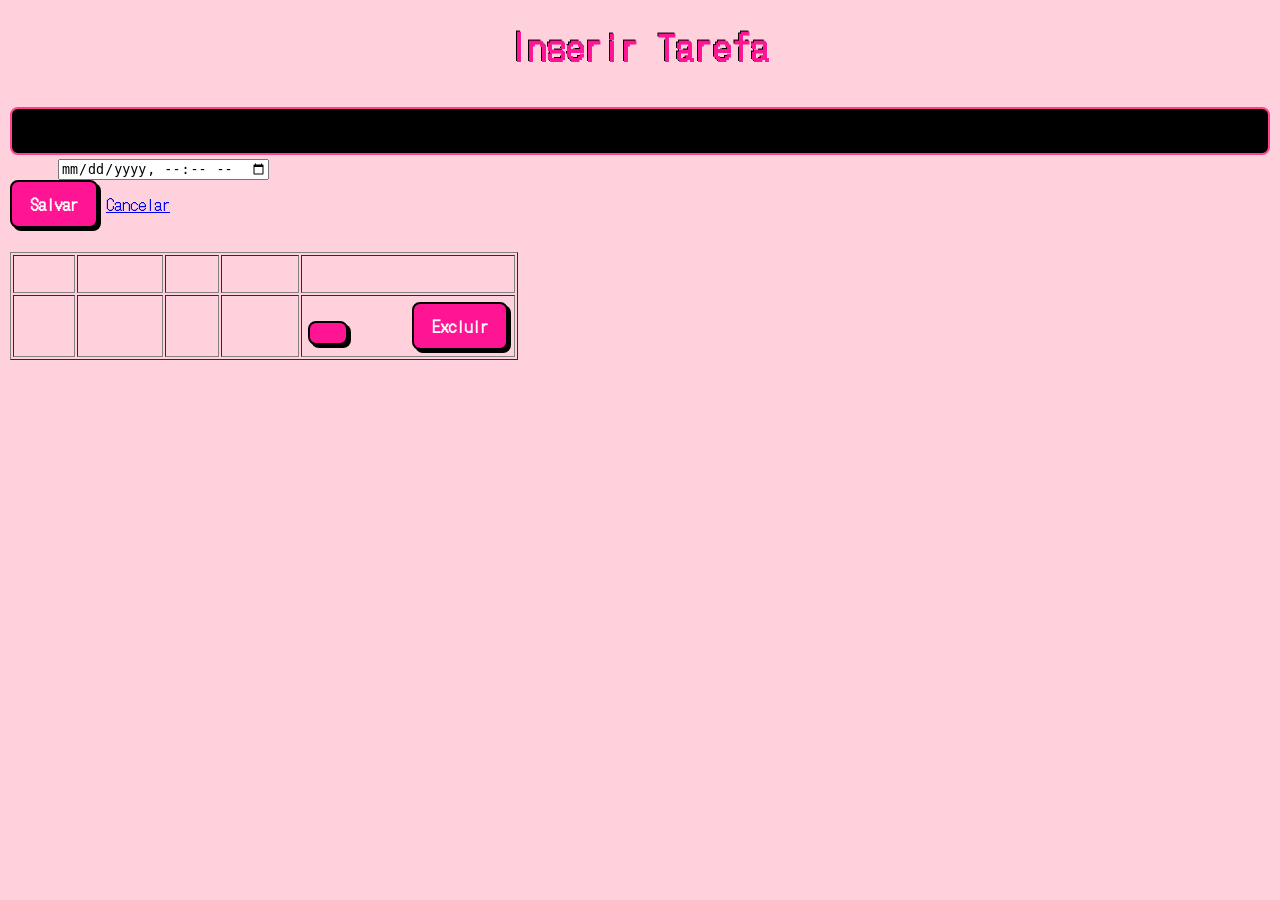
==== target/classes/templates/index.html @ baf641aa "faltando style" ====
<!DOCTYPE html>
<html xmlns:th="http://www.thymeleaf.org">
    <head>
        <meta charset="utf-8">
        <meta http-equiv="X-UA-Compatible" content="IE=edge">
        <title>Lista de Tarefas</title>
        <meta name="description" content="">
        <meta name="viewport" content="width=device-width, initial-scale=1">
         <link rel="stylesheet" href="style.css">
    </head>
    <body>
        <h1 th:text="${editando} != null ? 'Editar Tarefa' : 'Inserir Tarefa'">Inserir Tarefa</h1>

        <!--
            Um único formulário serve tanto para criar quanto para editar:
            se o campo id vier preenchido (modo edição), o controller faz
            update; se vier vazio (nova tarefa), o controller faz insert.
        -->
        <form method="post" action="/salvar">
            <input type="hidden" name="id" th:value="${editando} != null ? ${editando.id} : ''"/>

            <label>Tarefa</label>
            <input type="text" name="title" th:value="${editando} != null ? ${editando.title} : ''" required/><br>

            <label>Prazo</label>
            <input type="datetime-local" name="deadLine"
                   th:value="${editando} != null ? ${editando.deadLine} : ''" required/><br>

            <button type="submit" th:text="${editando} != null ? 'Atualizar' : 'Salvar'">Salvar</button>
            <a th:if="${editando} != null" href="/">Cancelar</a>
        </form>

        <br>
        <table border="1" cellpadding="6">
            <thead>
                <tr>
                    <th>Título</th>
                    <th>Criada em</th>
                    <th>Prazo</th>
                    <th>Situação</th>
                    <th>Ações</th>
                </tr>
            </thead>
            <tbody>
                <tr th:each="todo : ${todos}">
                    <td th:text="${todo.title}"></td>
                    <td th:text="${#temporals.format(todo.createdAt, 'dd/MM/yyyy HH:mm')}"></td>
                    <td th:text="${#temporals.format(todo.deadLine, 'dd/MM/yyyy HH:mm')}"></td>
                    <td th:text="${todo.finished} ? 'Concluída' : 'Pendente'"></td>
                    <td>
                        <form method="post" th:action="@{/{id}/concluir(id=${todo.id})}" style="display:inline">
                            <button type="submit" th:text="${todo.finished} ? 'Reabrir' : 'Concluir'"></button>
                        </form>
                        <a th:href="@{/{id}/editar(id=${todo.id})}">Editar</a>
                        <form method="post" th:action="@{/{id}/excluir(id=${todo.id})}" style="display:inline"
                              onsubmit="return confirm('Tem certeza que deseja excluir esta tarefa?');">
                            <button type="submit">Excluir</button>
                        </form>
                    </td>
                </tr>
            </tbody>
        </table>
    </body>
</html>
---- target/classes/templates/style.css ----
@import url('https://fonts.googleapis.com/css2?family=DotGothic16&display=swap');

/* ==========================================================================
   Y2K / RETRO PIXEL PINK THEME - TODO LIST CSS
   Inspirado no estilo retro gothic / pink arcade
   ========================================================================== */

/* --- RESET & VARIAVEIS --- */
:root {
  --bg-main: #ffd1dc;
  --bg-container: rgba(0, 0, 0, 0.88);
  --bg-box-light: #ffacd6;
  --bg-box-dark: #12020a;
  --text-primary: #640d31;
  --text-pink-bright: #ff6ec7;
  --text-pink-light: #ffd1dc;
  --pink-hot: #ff1493;
  --pink-accent: #ff42a1;
  --pink-border: #ff4190;
  --black: #000000;
  --white: #ffffff;
  --green-success: #3ae383;
  --red-danger: #ff2a5f;
  --font-pixel: 'DotGothic16', sans-serif;
  --cursor-url: url('https://cdn.cursors-4u.net/css-previews/shiny-magenta-spinning-heart-a44fb078-css.webp') 0 0, auto !important;
}

*, *::before, *::after {
  box-sizing: border-box;
}

/* Scrollbar retro personalizada */
::-webkit-scrollbar {
  width: 10px;
}
::-webkit-scrollbar-track {
  background: var(--black);
  border-left: 1px dashed var(--pink-border);
}
::-webkit-scrollbar-thumb {
  background: var(--pink-accent);
  border-radius: 5px;
}
::-webkit-scrollbar-thumb:hover {
  background: var(--pink-hot);
}

/* --- BASE / BODY --- */
body {
  font-family: var(--font-pixel);
  background-image: url('pink_.jpg');
  background-repeat: no-repeat;
  background-size: cover;
  background-position: center;
  background-attachment: fixed;
  background-color: var(--bg-main);
  color: var(--text-pink-light);
  cursor: var(--cursor-url);
  margin: 0;
  padding: 20px 10px;
  line-height: 1.5;
  min-height: 100vh;
}

/* --- CONTAINER PRINCIPAL --- */
.container, .todo-app {
  max-width: 850px;
  width: 95%;
  margin: 20px auto;
  background-color: var(--bg-container);
  border: 3px dashed var(--pink-accent);
  border-radius: 15px;
  padding: 25px;
  box-shadow: 0 0 25px rgba(255, 66, 161, 0.35), inset 0 0 15px rgba(255, 20, 147, 0.2);
  box-sizing: border-box;
}

/* --- CABEÇALHO --- */
h1, .app-title {
  color: var(--pink-hot);
  text-align: center;
  text-shadow: 2px 2px var(--text-pink-light), -1px -1px 0 var(--black);
  font-size: 2.2rem;
  margin: 0 0 10px 0;
  letter-spacing: 1px;
}

h2, h3 {
  color: var(--pink-hot);
  margin-top: 0;
  font-size: 1.4rem;
  letter-spacing: 0.5px;
}

.subtitle {
  text-align: center;
  color: var(--text-pink-bright);
  font-size: 1rem;
  margin-bottom: 20px;
}

/* Banner Marquee / Ticker Retro */
marquee, .ticker {
  background-color: var(--black);
  color: rgb(255, 110, 199);
  padding: 8px 12px;
  font-size: 16px;
  border-radius: 6px;
  border: 1px solid var(--pink-border);
  margin-bottom: 20px;
  display: block;
}

mark, .highlight {
  background-color: var(--black);
  color: hsl(338, 100%, 76%);
  border-radius: 3px;
  padding: 2px 6px;
  border: 1px solid var(--pink-border);
}

hr {
  border: 0;
  border-top: 2px dashed #ffb6c1;
  margin: 25px 0;
}

/* --- CAIXAS E CARDS (box-interna) --- */
.box-interna, .card, .todo-box {
  border: 2px solid var(--pink-border);
  background-color: var(--bg-box-light);
  color: var(--text-primary);
  padding: 18px;
  border-radius: 10px;
  margin-bottom: 20px;
  box-shadow: 3px 3px 0px var(--black);
  box-sizing: border-box;
}

/* Variação de box escura dentro do container */
.box-interna.dark, .card-dark {
  background-color: var(--bg-box-dark);
  color: var(--text-pink-light);
  border: 2px solid var(--pink-border);
}

/* --- FORMULÁRIO DE ADICIONAR TAREFA --- */
.todo-form, .input-container {
  display: flex;
  gap: 10px;
  flex-wrap: wrap;
  align-items: center;
}

.input-group {
  display: flex;
  flex: 1;
  gap: 10px;
  min-width: 250px;
}

/* Campos de Texto e Selects */
input[type="text"],
input[type="date"],
textarea,
select {
  width: 100%;
  padding: 10px 14px;
  font-family: var(--font-pixel);
  font-size: 1rem;
  background-color: var(--black);
  color: var(--text-pink-bright);
  border: 2px solid var(--pink-border);
  border-radius: 8px;
  outline: none;
  transition: all 0.2s ease;
  cursor: var(--cursor-url);
}

input[type="text"]::placeholder,
textarea::placeholder {
  color: #a85072;
}

input[type="text"]:focus,
input[type="date"]:focus,
textarea:focus,
select:focus {
  border-color: var(--pink-hot);
  box-shadow: 0 0 10px var(--pink-accent);
  background-color: #0d0107;
}

/* --- BOTÕES RETRO --- */
.btn, button, input[type="submit"] {
  font-family: var(--font-pixel);
  font-size: 1rem;
  font-weight: bold;
  color: var(--white);
  background-color: var(--pink-hot);
  border: 2px solid var(--black);
  border-radius: 8px;
  padding: 10px 18px;
  cursor: var(--cursor-url);
  box-shadow: 3px 3px 0px var(--black);
  transition: all 0.15s ease;
  display: inline-flex;
  align-items: center;
  justify-content: center;
  gap: 6px;
  text-decoration: none;
}

.btn:hover, button:hover {
  background-color: var(--pink-accent);
  transform: translate(-2px, -2px);
  box-shadow: 5px 5px 0px var(--black);
}

.btn:active, button:active {
  transform: translate(1px, 1px);
  box-shadow: 1px 1px 0px var(--black);
}

/* Variantes de Botão */
.btn-secondary {
  background-color: var(--black);
  color: var(--text-pink-bright);
  border-color: var(--pink-border);
}

.btn-danger, .btn-delete {
  background-color: var(--red-danger);
  color: var(--white);
}

.btn-success, .btn-complete {
  background-color: var(--green-success);
  color: var(--black);
}

.btn-small {
  padding: 4px 10px;
  font-size: 0.85rem;
  border-radius: 5px;
}

/* --- BARRA DE FILTROS E ESTATÍSTICAS --- */
.todo-controls, .filters-bar {
  display: flex;
  justify-content: space-between;
  align-items: center;
  flex-wrap: wrap;
  gap: 12px;
  margin-bottom: 20px;
  padding: 10px 14px;
  background-color: var(--black);
  border: 1px solid var(--pink-border);
  border-radius: 8px;
}

.filter-buttons {
  display: flex;
  gap: 8px;
}

.filter-btn {
  background-color: transparent;
  color: var(--text-pink-light);
  border: 1px solid transparent;
  box-shadow: none;
  padding: 5px 12px;
  font-size: 0.9rem;
}

.filter-btn:hover {
  background-color: rgba(255, 66, 161, 0.2);
  box-shadow: none;
  transform: none;
}

.filter-btn.active {
  background-color: var(--pink-border);
  color: var(--black);
  border-color: var(--pink-hot);
  font-weight: bold;
}

/* --- BARRA DE PROGRESSO --- */
.progress-container {
  margin-bottom: 20px;
}

.progress-label {
  display: flex;
  justify-content: space-between;
  font-size: 0.9rem;
  margin-bottom: 5px;
  color: var(--text-pink-bright);
}

.progress-bar-bg {
  width: 100%;
  height: 16px;
  background-color: var(--black);
  border: 2px solid var(--pink-border);
  border-radius: 10px;
  overflow: hidden;
  padding: 2px;
}

.progress-bar-fill {
  height: 100%;
  background: linear-gradient(90deg, var(--pink-accent), var(--pink-hot));
  border-radius: 6px;
  transition: width 0.3s ease;
}

/* --- LISTA DE TAREFAS --- */
.todo-list, ul.task-list {
  list-style: none;
  padding: 0;
  margin: 0;
  display: flex;
  flex-direction: column;
  gap: 12px;
}

/* Item de Tarefa */
.todo-item, .task-card {
  display: flex;
  align-items: center;
  justify-content: space-between;
  background-color: var(--bg-box-light);
  color: var(--text-primary);
  border: 2px solid var(--pink-border);
  border-radius: 10px;
  padding: 12px 16px;
  box-shadow: 3px 3px 0px var(--black);
  transition: all 0.2s ease;
  gap: 12px;
}

.todo-item:hover {
  transform: translateX(4px);
  border-color: var(--pink-hot);
}

.todo-content {
  display: flex;
  align-items: center;
  gap: 12px;
  flex: 1;
  min-width: 0;
}

/* Checkbox Personalizado Retro */
.todo-checkbox, input[type="checkbox"] {
  appearance: none;
  -webkit-appearance: none;
  width: 22px;
  height: 22px;
  background-color: var(--black);
  border: 2px solid var(--pink-border);
  border-radius: 4px;
  cursor: var(--cursor-url);
  display: grid;
  place-content: center;
  flex-shrink: 0;
}

.todo-checkbox::before, input[type="checkbox"]::before {
  content: "♥";
  font-size: 14px;
  color: var(--pink-hot);
  transform: scale(0);
  transition: 0.15s transform ease-in-out;
}

.todo-checkbox:checked, input[type="checkbox"]:checked {
  background-color: var(--black);
  border-color: var(--pink-hot);
}

.todo-checkbox:checked::before, input[type="checkbox"]:checked::before {
  transform: scale(1);
}

/* Texto da Tarefa */
.todo-text {
  font-size: 1.05rem;
  word-break: break-word;
  color: var(--text-primary);
  font-weight: 500;
}

/* Estado Concluído */
.todo-item.completed,
.todo-item.done {
  opacity: 0.65;
  background-color: #e29bbd;
  border-color: #c95d8f;
}

.todo-item.completed .todo-text,
.todo-item.done .todo-text {
  text-decoration: line-through;
  color: #520926;
}

/* Meta dados e Ações */
.todo-meta {
  display: flex;
  align-items: center;
  gap: 8px;
  flex-shrink: 0;
}

.todo-actions {
  display: flex;
  gap: 6px;
}

/* --- BADGES E TAGS --- */
.badge, .tag {
  font-size: 0.75rem;
  padding: 3px 8px;
  border-radius: 4px;
  border: 1px solid var(--black);
  background-color: var(--black);
  color: var(--text-pink-bright);
  white-space: nowrap;
}

.badge-high, .priority-alta {
  background-color: var(--red-danger);
  color: var(--white);
}

.badge-medium, .priority-media {
  background-color: #ff9f1c;
  color: var(--black);
}

.badge-low, .priority-baixa {
  background-color: var(--pink-accent);
  color: var(--white);
}

/* --- ESTADO VAZIO --- */
.empty-state {
  text-align: center;
  padding: 30px 15px;
  background-color: var(--black);
  border: 2px dashed var(--pink-border);
  border-radius: 10px;
  color: var(--text-pink-bright);
  font-size: 1.1rem;
}

.empty-state span {
  display: block;
  font-size: 2rem;
  margin-bottom: 8px;
}

/* --- FOTO DE PERFIL / LAYOUT DE COLUNAS (Compatibilidade com original) --- */
.layout-colunas {
  display: flex;
  gap: 20px;
  margin-bottom: 30px;
}

.perfil-box {
  width: 35%;
  margin-bottom: 0;
}

.conteudo-box {
  width: 65%;
  margin-bottom: 0;
}

.foto-perfil {
  width: 100%;
  margin-bottom: 10px;
  border-radius: 10px;
  border: 2px solid var(--black);
  box-sizing: border-box;
}

/* --- RESPONSIVIDADE (@media) --- */
@media (max-width: 600px) {
  .container, .todo-app {
    padding: 15px;
    margin: 10px auto;
  }

  h1, .app-title {
    font-size: 1.7rem;
  }

  .layout-colunas {
    flex-direction: column;
  }

  .perfil-box, .conteudo-box {
    width: 100%;
    min-width: 0;
    margin-bottom: 15px;
  }

  .foto-perfil {
    width: 60%;
    display: block;
    margin: 0 auto 10px;
  }

  marquee, .ticker {
    font-size: 14px;
  }

  .todo-form, .input-group {
    flex-direction: column;
    width: 100%;
  }

  .btn, button {
    width: 100%;
  }

  .todo-item, .task-card {
    flex-direction: column;
    align-items: flex-start;
  }

  .todo-meta {
    width: 100%;
    justify-content: space-between;
    margin-top: 8px;
    border-top: 1px dashed rgba(100, 13, 49, 0.3);
    padding-top: 8px;
  }
}
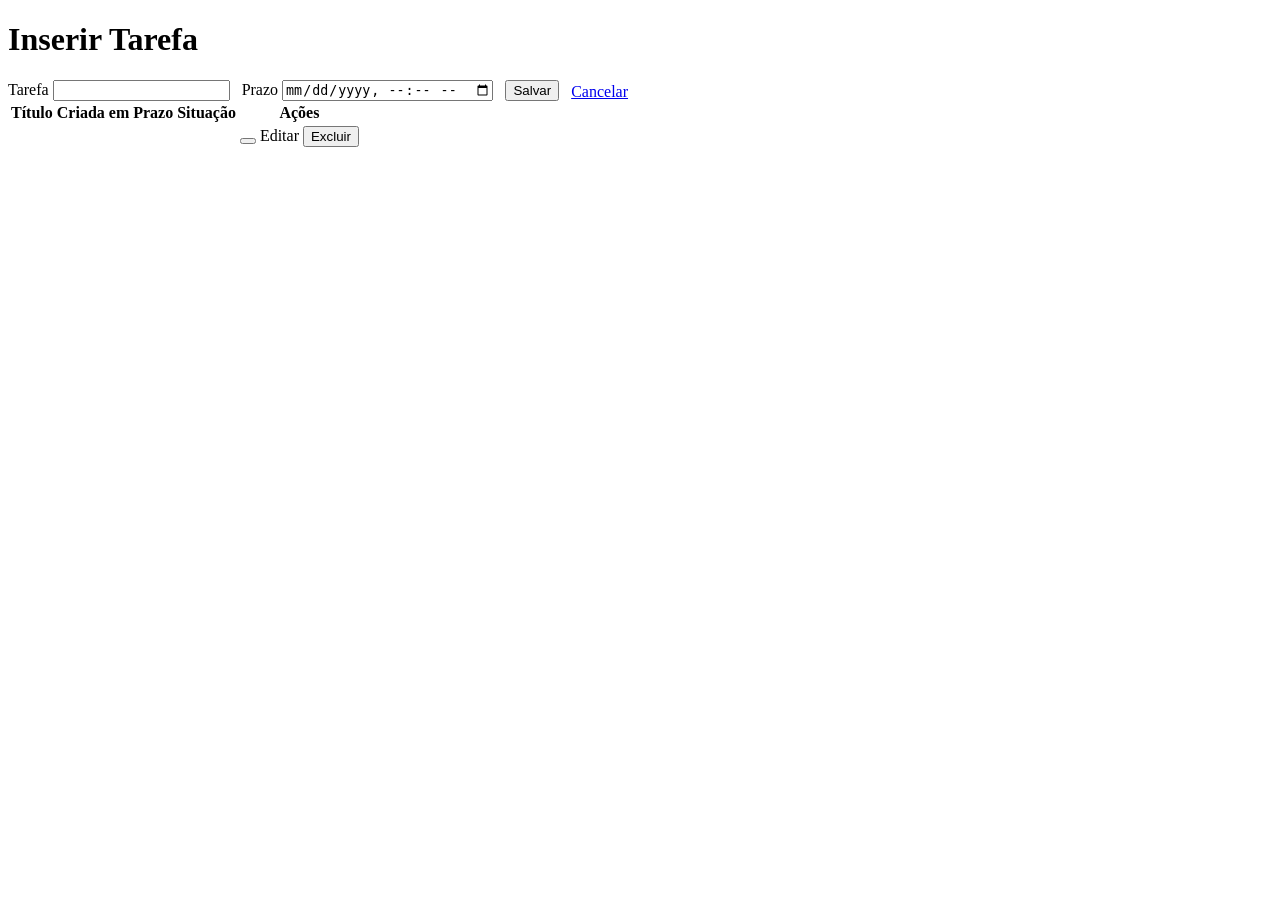
==== commit 99fe64da: "agr com style" ====
--- a/target/classes/templates/index.html
+++ b/target/classes/templates/index.html
@@ -6,59 +6,68 @@
         <title>Lista de Tarefas</title>
         <meta name="description" content="">
         <meta name="viewport" content="width=device-width, initial-scale=1">
-         <link rel="stylesheet" href="style.css">
+        <link rel="stylesheet" href="/style.css">
     </head>
     <body>
-        <h1 th:text="${editando} != null ? 'Editar Tarefa' : 'Inserir Tarefa'">Inserir Tarefa</h1>
+        <main class="container">
+            <h1 th:text="${editando} != null ? 'Editar Tarefa' : 'Inserir Tarefa'">Inserir Tarefa</h1>
 
-        <!--
-            Um único formulário serve tanto para criar quanto para editar:
-            se o campo id vier preenchido (modo edição), o controller faz
-            update; se vier vazio (nova tarefa), o controller faz insert.
-        -->
-        <form method="post" action="/salvar">
-            <input type="hidden" name="id" th:value="${editando} != null ? ${editando.id} : ''"/>
+            
+            <section class="box-interna form-box">
+                <form method="post" action="/salvar" style="display:flex; flex-wrap:wrap; gap:12px; align-items:flex-end;">
+                    <input type="hidden" name="id" th:value="${editando} != null ? ${editando.id} : ''"/>
 
-            <label>Tarefa</label>
-            <input type="text" name="title" th:value="${editando} != null ? ${editando.title} : ''" required/><br>
+                    <div class="campo">
+                        <label>Tarefa</label>
+                        <input type="text" name="title" th:value="${editando} != null ? ${editando.title} : ''" required/>
+                    </div>
 
-            <label>Prazo</label>
-            <input type="datetime-local" name="deadLine"
-                   th:value="${editando} != null ? ${editando.deadLine} : ''" required/><br>
+                    <div class="campo">
+                        <label>Prazo</label>
+                        <input type="datetime-local" name="deadLine"
+                               th:value="${editando} != null ? ${editando.deadLine} : ''" required/>
+                    </div>
 
-            <button type="submit" th:text="${editando} != null ? 'Atualizar' : 'Salvar'">Salvar</button>
-            <a th:if="${editando} != null" href="/">Cancelar</a>
-        </form>
+                    <button type="submit" class="btn-salvar" th:text="${editando} != null ? 'Atualizar' : 'Salvar'">Salvar</button>
+                    <a th:if="${editando} != null" href="/" class="btn-cancelar">Cancelar</a>
+                </form>
+            </section>
 
-        <br>
-        <table border="1" cellpadding="6">
-            <thead>
-                <tr>
-                    <th>Título</th>
-                    <th>Criada em</th>
-                    <th>Prazo</th>
-                    <th>Situação</th>
-                    <th>Ações</th>
-                </tr>
-            </thead>
-            <tbody>
-                <tr th:each="todo : ${todos}">
-                    <td th:text="${todo.title}"></td>
-                    <td th:text="${#temporals.format(todo.createdAt, 'dd/MM/yyyy HH:mm')}"></td>
-                    <td th:text="${#temporals.format(todo.deadLine, 'dd/MM/yyyy HH:mm')}"></td>
-                    <td th:text="${todo.finished} ? 'Concluída' : 'Pendente'"></td>
-                    <td>
-                        <form method="post" th:action="@{/{id}/concluir(id=${todo.id})}" style="display:inline">
-                            <button type="submit" th:text="${todo.finished} ? 'Reabrir' : 'Concluir'"></button>
-                        </form>
-                        <a th:href="@{/{id}/editar(id=${todo.id})}">Editar</a>
-                        <form method="post" th:action="@{/{id}/excluir(id=${todo.id})}" style="display:inline"
-                              onsubmit="return confirm('Tem certeza que deseja excluir esta tarefa?');">
-                            <button type="submit">Excluir</button>
-                        </form>
-                    </td>
-                </tr>
-            </tbody>
-        </table>
+            <section class="box-interna tabela-box">
+                <table>
+                    <thead>
+                        <tr>
+                            <th>Título</th>
+                            <th>Criada em</th>
+                            <th>Prazo</th>
+                            <th>Situação</th>
+                            <th>Ações</th>
+                        </tr>
+                    </thead>
+                    <tbody>
+                        <tr th:each="todo : ${todos}">
+                            <td data-label="Título" th:text="${todo.title}"></td>
+                            <td data-label="Criada em" th:text="${#temporals.format(todo.createdAt, 'dd/MM/yyyy HH:mm')}"></td>
+                            <td data-label="Prazo" th:text="${#temporals.format(todo.deadLine, 'dd/MM/yyyy HH:mm')}"></td>
+                            <td data-label="Situação">
+                                <span th:class="${todo.finished} ? 'situacao-concluida' : 'situacao-pendente'"
+                                      th:text="${todo.finished} ? 'Concluída' : 'Pendente'"></span>
+                            </td>
+                            <td data-label="Ações" class="acoes">
+                                <form method="post" th:action="@{/{id}/concluir(id=${todo.id})}" style="display:inline">
+                                    <button type="submit" th:class="${todo.finished} ? 'btn-reabrir' : 'btn-concluir'"
+                                            th:text="${todo.finished} ? 'Reabrir' : 'Concluir'"></button>
+                                </form>
+                                <a th:href="@{/{id}/editar(id=${todo.id})}" class="btn-editar">Editar</a>
+                                <form method="post" th:action="@{/{id}/excluir(id=${todo.id})}" style="display:inline"
+                                      onsubmit="return confirm('Tem certeza que deseja excluir esta tarefa?');">
+                                    <button type="submit" class="btn-excluir">Excluir</button>
+                                </form>
+                            </td>
+                        </tr>
+                    </tbody>
+                </table>
+            </section>
+        </main>
     </body>
 </html>
